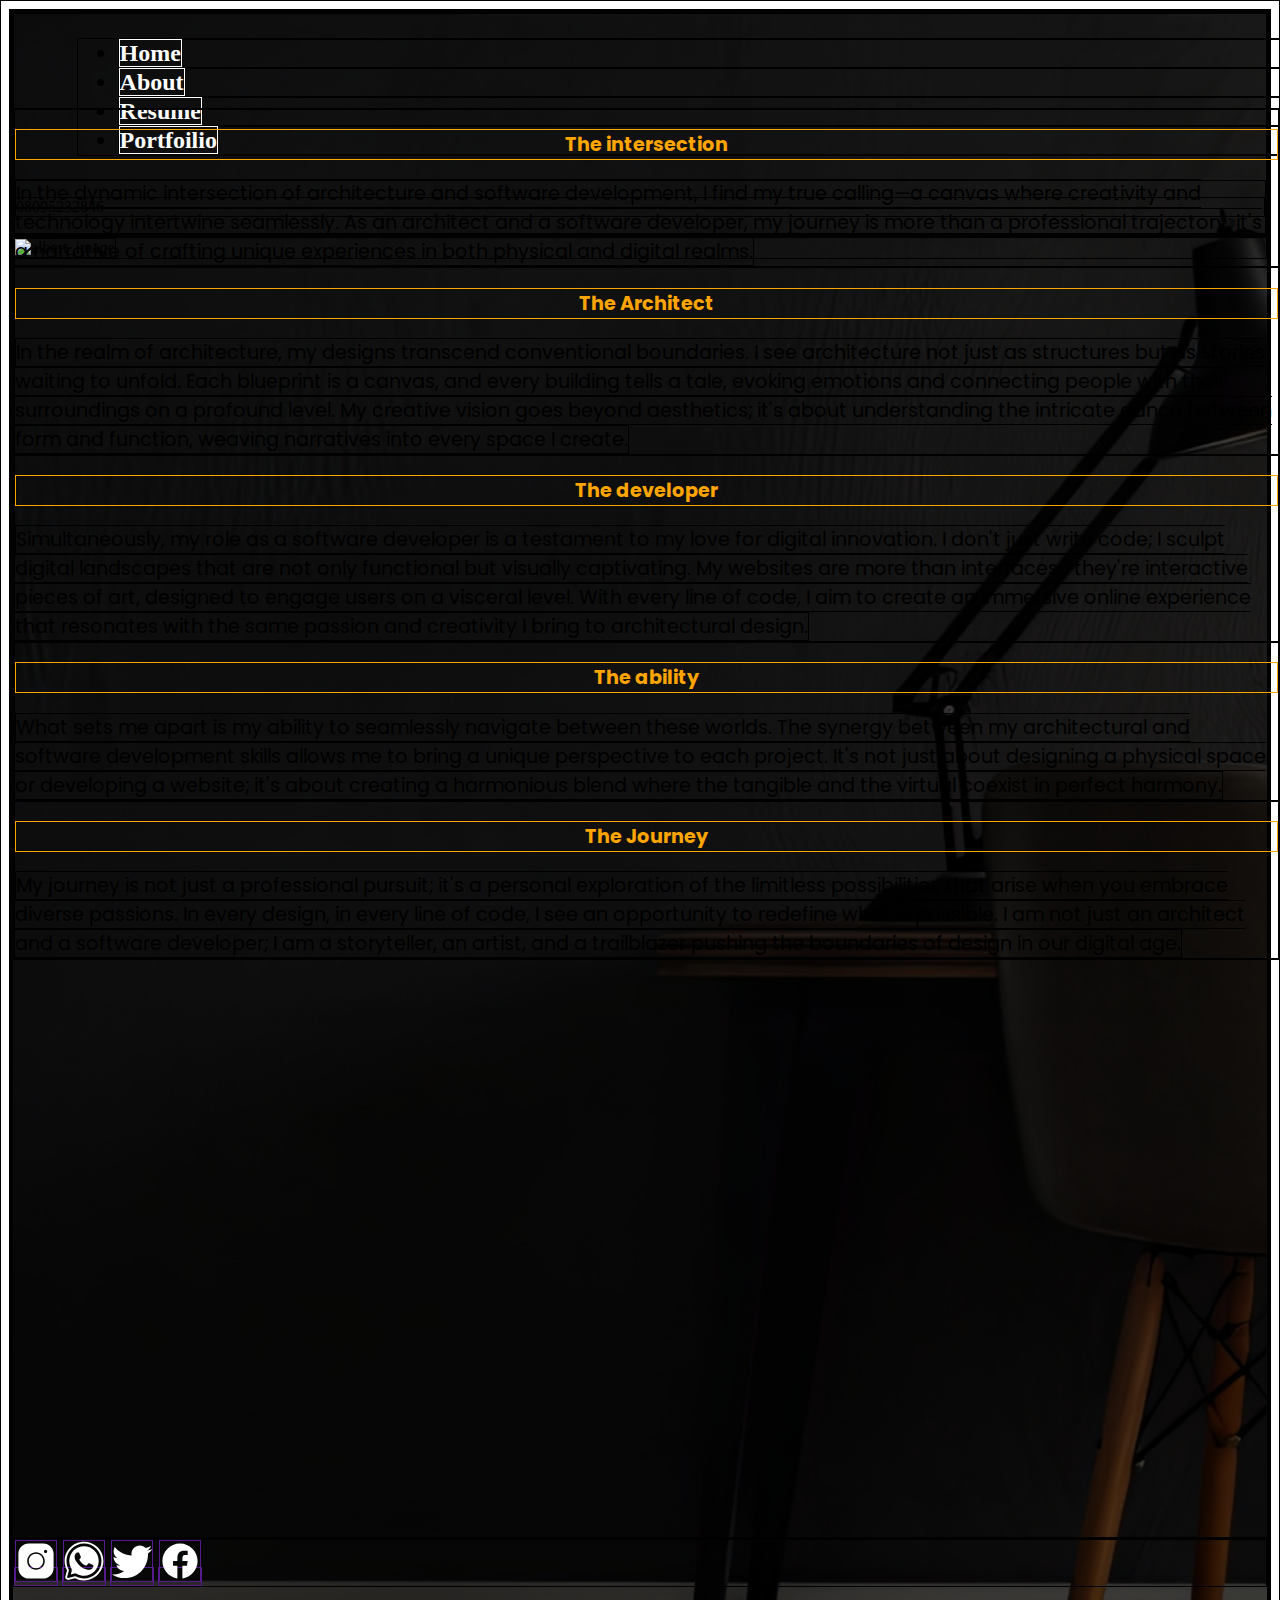
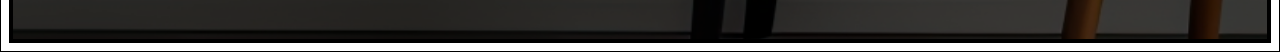
==== about.html @ a379b9c6 "added about page" ====
<!DOCTYPE html>
<html>
<head>
	<meta charset="utf-8">
	<meta name="viewport" content="width=device-width, initial-scale=1">
	<title> Portfolio</title>

	<link rel="stylesheet" type="text/css" href="bootstrap/css/bootstrap.css">
	<link rel="stylesheet" type="text/css" href="style.css">

	<link rel="preconnect" href="https://fonts.googleapis.com">
	<link rel="preconnect" href="https://fonts.gstatic.com" crossorigin>
	<link href="https://fonts.googleapis.com/css2?family=Madimi+One&family=Poppins:ital,wght@0,100;0,200;0,300;0,400;0,500;0,600;0,700;0,800;0,900;1,100;1,200;1,300;1,400;1,500;1,600;1,700;1,800;1,900&display=swap" rel="stylesheet">
</head>
<body>

	<div class="container-fluid main_container">

		<div class="background_img">
			<div class="img_trans">
				
				<div class="row fixed-top">
					<div class="col-8 d-flex justify-content-between">
						<ul class="nav nav-underline gap-5">
							<li class="nav-item">
								<a class="nav-link"href="index.html">Home</a>
							</li>

							<li class="nav-item">
								<a class="nav-link active" aria-current="page" href="about.html">About</a>
							</li>

							<li class="nav-item">
								<a class="nav-link" href="resume.html">Resume</a>
							</li>

							<li class="nav-item">
								<a class="nav-link" href="portfolio.html">Portfoilio</a>
							</li>
						</ul>

						<div class="col-4"><p>08095232846</p></div>
					</div>
				</div>


				<div class="row conai_about">
					<div class="col-md-6 mid_about p-5">
						<div class="poppins-extralight text-white about_me">
							<p class="about_p">The intersection</p>
							<span class="about_span">
In the dynamic intersection of architecture and software development, I find my true calling—a canvas where creativity and technology intertwine seamlessly. As an architect and a software developer, my journey is more than a professional trajectory; it's a narrative of crafting unique experiences in both physical and digital realms.
							</span>
						</div>

						<div class="poppins-extralight text-white about_me mt-4">
							<p class="about_p">The Architect</p>
							<span class="about_span">
In the realm of architecture, my designs transcend conventional boundaries. I see architecture not just as structures but as stories waiting to unfold. Each blueprint is a canvas, and every building tells a tale, evoking emotions and connecting people with their surroundings on a profound level. My creative vision goes beyond aesthetics; it's about understanding the intricate dance between form and function, weaving narratives into every space I create.
							</span>
						</div>
						
						<div class="poppins-extralight text-white about_me mt-4">
							<p class="about_p">The developer</p>
							<span class="about_span">
Simultaneously, my role as a software developer is a testament to my love for digital innovation. I don't just write code; I sculpt digital landscapes that are not only functional but visually captivating. My websites are more than interfaces—they're interactive pieces of art, designed to engage users on a visceral level. With every line of code, I aim to create an immersive online experience that resonates with the same passion and creativity I bring to architectural design.
							</span>
						</div>

						<div class="poppins-extralight text-white about_me mt-4">
							<p class="about_p">The ability</p>
							<span class="about_span">
	What sets me apart is my ability to seamlessly navigate between these worlds. The synergy between my architectural and software development skills allows me to bring a unique perspective to each project. It's not just about designing a physical space or developing a website; it's about creating a harmonious blend where the tangible and the virtual coexist in perfect harmony.
							</span>
						</div>


						<div class="poppins-extralight text-white about_me mt-4">
							<p class="about_p">The Journey</p>
							<span class="about_span">
My journey is not just a professional pursuit; it's a personal exploration of the limitless possibilities that arise when you embrace diverse passions. In every design, in every line of code, I see an opportunity to redefine what is possible. I am not just an architect and a software developer; I am a storyteller, an artist, and a trailblazer pushing the boundaries of design in our digital age.
							</span>
						</div>
					</div>

					<div class="col-md-6 img_about">
						<img src="images/" alt="albert_image" height="1300px">
					</div>
				</div>

				<div class="row transp sticky-bottom">
					<div class="col-md-12 p-4">
						<a href="" class="m-3"><img src="images/icons8-instagram.svg" style="width: 40px;"></a>
						<a href="" class="m-3"><img src="images/icons8-whatsapp.svg" style="width: 40px;"></a>
						<a href="" class="m-3"><img src="images/icons8-twitter.svg" style="width: 40px;"></a>
						<a href="" class="m-3"><img src="images/icons8-facebook.svg" style="width: 40px;"></a>
					</div>
				</div>


			</div>
		</div>

		

	</div>

</body>
</html>
---- style.css ----
* {
	border: 1px solid;
	text-decoration: none !important;
}

.about_me {
	font-size: 2px;
}

.poppins-thin {
  font-family: "Poppins", sans-serif;
  font-weight: 100;
  font-style: normal;
  position: relative;
  top: 1.5rem;
}

.poppins-bold {
  font-family: "Poppins", sans-serif;
  font-weight: 800;
  font-style: normal;
}

.poppins-light {
  font-family: "Poppins", sans-serif;
  font-weight: 300;
  font-style: normal;
  position: relative;
  bottom: 2rem;
}

.poppins-regular-italic {
  font-family: "Poppins", sans-serif;
  font-weight: 400;
  font-style: italic;
}

.poppins-semibold-italic {
  font-family: "Poppins", sans-serif;
  font-weight: 600;
  font-style: italic;
}

.poppins-extralight {
  font-family: "Poppins", sans-serif;
  font-weight: 200;
  font-style: normal;
}

.container-fluid {
	margin: 0px;
	padding: 0px;
	box-sizing: border-box;
}
.img_trans {
	background-color: rgba(0, 0, 0, 0.6);
	height: 100%;
}
.nav {
	left: 5%;
	font-size: 1.5em;
	position: relative;
	top: 5%;

}

.nav-link {
	color: white;
	font-weight: bold;
}

.nav-link:hover {
	color: orange;
}

img {
	width: 100%;
}

.background_img {
	background-image:url('images/vecteezy_room-s-interior4.jpg');
	background-size: cover;
	width:100%;
	border:none;
	border-color:transparent;
}

.transp {
	background-color: none;
	min-height: 100px;
}

.mid_banner {
	min-height: 1300px;
	align-items: center;
	color: whitesmoke;
}

.profile_name {
	position: absolute;
	left: 5%;
}

.sd_a {
	font-size: 1.4em;
}

.display-4, .display-2 {
	font-size: 6em;
	padding: 0px;
}

.btn_banner {
	position: relative;
	top: 2rem;
	color: white;
	position: relative;
}

.footer {

}






.mid_banner_resume{
	color: whitesmoke;
}


.mid_resume {
	min-height: 1300px;
}

.mid_portfolio {
	min-height: 1300px;

}

.mid_portfolio:hover {
	background-color: rgba(255, 255, 255, 0.3);
	color: orange;
	box-shadow: 5px, 5px, 10px rgba(0, 0, 0, 0.4);
}

.mid_banner_port{
	color: whitesmoke;
}

.mid_banner_port:hover {
	color: orange;
}

.poppins-light-italic {
	position: relative;
	top: 50%;

}



/*SOFTWARE PAGE*/

.mid_banner_soft {
	padding: 10%;
}

.slide_img {
	color: white;
}



.mid_about {
	position: absolute;
	top: 12%;
}

.about_me {
	font-size: 1.2rem;
	font-weight: lighter;
}

.conai_about {
	min-height: 1300px;
}

.about_p {
	color: orange;
	font-weight: bold;
	text-align: center;
}

.about_span {
	font-weight: normal;
}
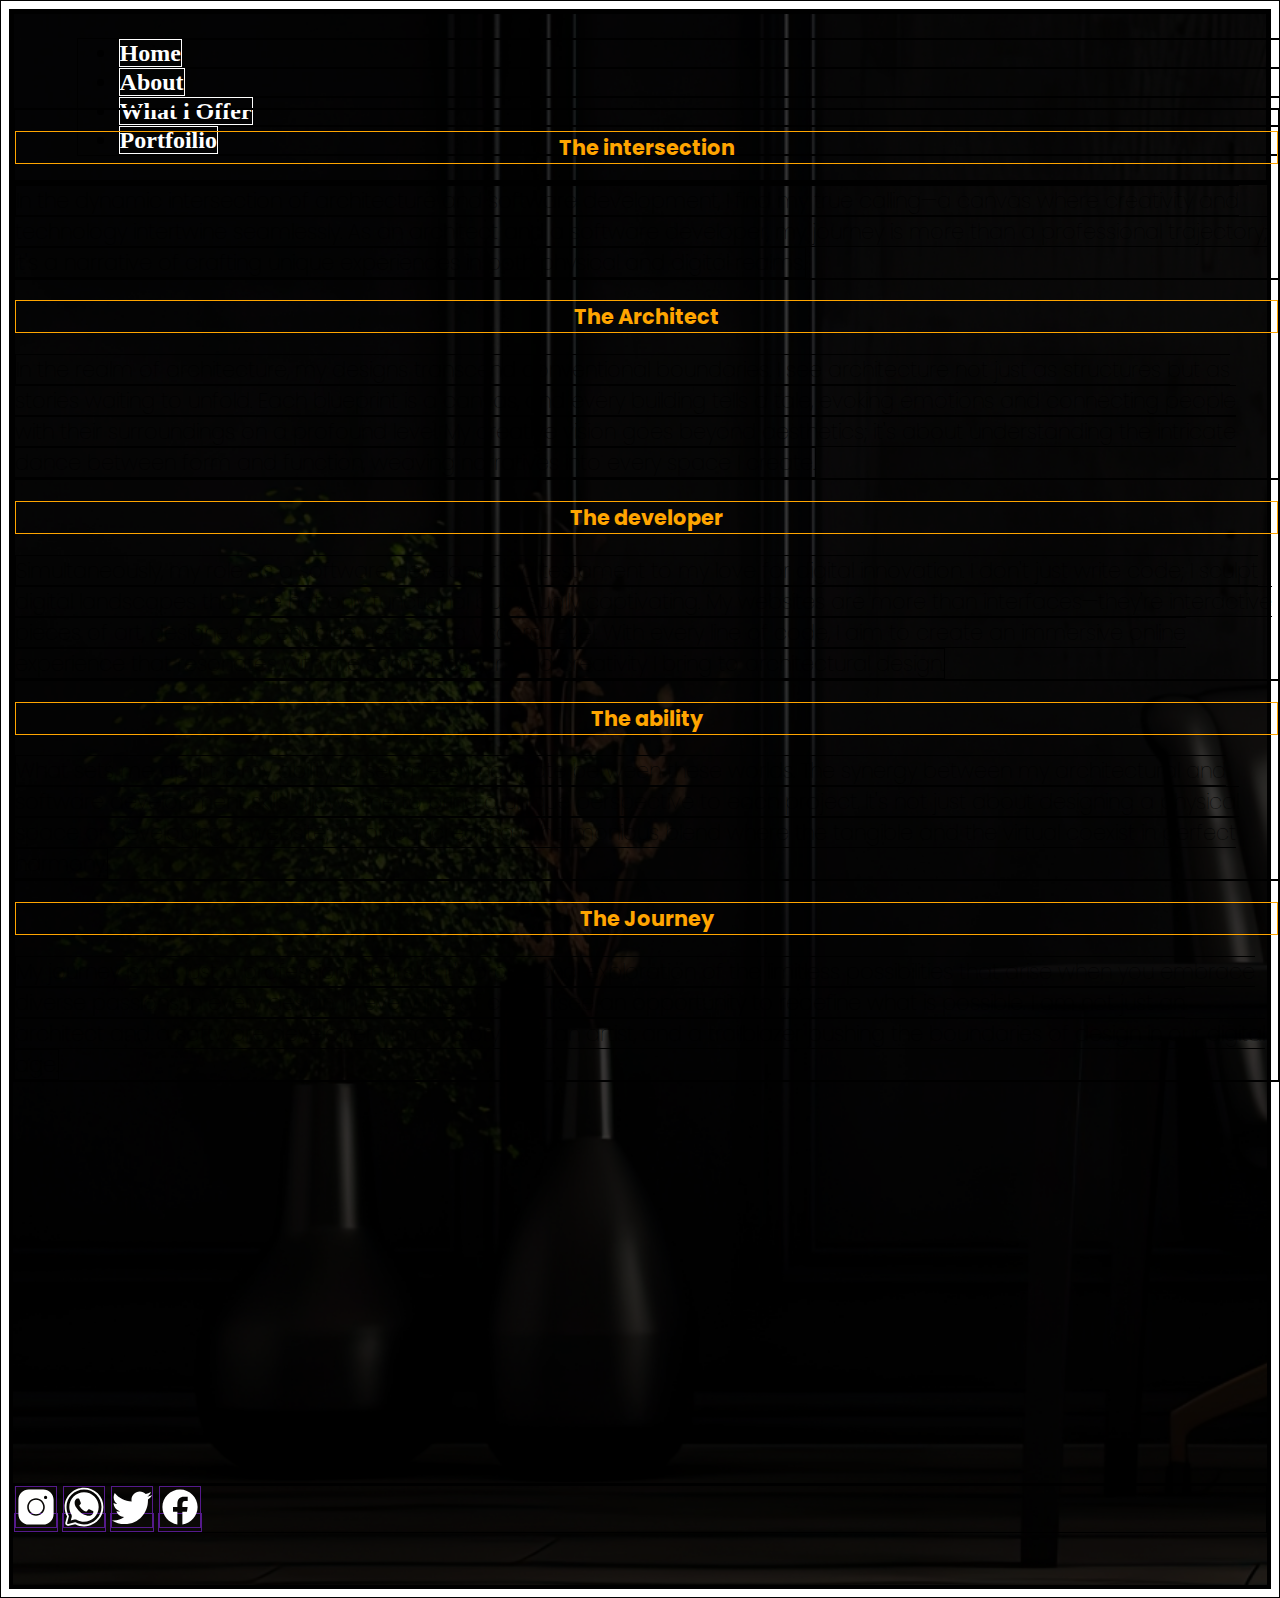
==== commit a1d09a60: "version 1" ====
--- a/about.html
+++ b/about.html
@@ -16,11 +16,11 @@
 
 	<div class="container-fluid main_container">
 
-		<div class="background_img">
+		<div class="background_img2">
 			<div class="img_trans">
 				
 				<div class="row fixed-top">
-					<div class="col-8 d-flex justify-content-between">
+					<div class="col-8">
 						<ul class="nav nav-underline gap-5">
 							<li class="nav-item">
 								<a class="nav-link"href="index.html">Home</a>
@@ -31,7 +31,7 @@
 							</li>
 
 							<li class="nav-item">
-								<a class="nav-link" href="resume.html">Resume</a>
+								<a class="nav-link" href="resume.html">What i Offer</a>
 							</li>
 
 							<li class="nav-item">
@@ -39,12 +39,11 @@
 							</li>
 						</ul>
 
-						<div class="col-4"><p>08095232846</p></div>
 					</div>
 				</div>
 
 
-				<div class="row conai_about">
+				<div class="row d-flex conai_about">
 					<div class="col-md-6 mid_about p-5">
 						<div class="poppins-extralight text-white about_me">
 							<p class="about_p">The intersection</p>
@@ -84,7 +83,7 @@
 					</div>
 
 					<div class="col-md-6 img_about">
-						<img src="images/" alt="albert_image" height="1300px">
+
 					</div>
 				</div>
 
--- a/style.css
+++ b/style.css
@@ -55,7 +55,7 @@
 	box-sizing: border-box;
 }
 .img_trans {
-	background-color: rgba(0, 0, 0, 0.6);
+	background-color: rgba(0, 0, 0, 0.7);
 	height: 100%;
 }
 .nav {
@@ -80,13 +80,29 @@
 }
 
 .background_img {
-	background-image:url('images/vecteezy_room-s-interior4.jpg');
+	background-image:url('images/pxfuel.jpg');
 	background-size: cover;
 	width:100%;
 	border:none;
 	border-color:transparent;
 }
 
+.background_img2 {
+	background-image:url('images/room-s-interior2.jpg');
+	background-size: cover;
+	width:100%;
+	border:none;
+	border-color:transparent;
+}
+
+.background_img3 {
+	background-image:url('images/vecteez.jpg');
+	background-size: cover;
+	width:100%;
+	border:none;
+	border-color:transparent;
+}
+
 .transp {
 	background-color: none;
 	min-height: 100px;
@@ -104,11 +120,11 @@
 }
 
 .sd_a {
-	font-size: 1.4em;
+	font-size: 2vw;
 }
 
 .display-4, .display-2 {
-	font-size: 6em;
+	font-size: 5vw;
 	padding: 0px;
 }
 
@@ -116,7 +132,6 @@
 	position: relative;
 	top: 2rem;
 	color: white;
-	position: relative;
 }
 
 .footer {
@@ -127,15 +142,33 @@
 
 
 
-
-.mid_banner_resume{
+/*RESUME*/
+
+
+.resume_mid {
+	min-height: 1300px;
+	padding: 5%;
+}
+
+.resume_mid_sec {
 	color: whitesmoke;
-}
-
-
-.mid_resume {
-	min-height: 1300px;
-}
+	padding: 2%;
+}
+
+.skill_p {
+	font-weight: bold;
+	font-size: 3rem;
+}
+
+.skill_span {
+	font-weight: lighter;
+	font-size: 2.5rem;
+}
+
+
+
+/*PORTFOLIO*/
+
 
 .mid_portfolio {
 	min-height: 1300px;
@@ -150,6 +183,7 @@
 
 .mid_banner_port{
 	color: whitesmoke;
+	font-size: 3vw;
 }
 
 .mid_banner_port:hover {
@@ -182,7 +216,7 @@
 }
 
 .about_me {
-	font-size: 1.2rem;
+	font-size: 1.3rem;
 	font-weight: lighter;
 }
 
@@ -197,5 +231,5 @@
 }
 
 .about_span {
-	font-weight: normal;
+	font-weight: light;
 }